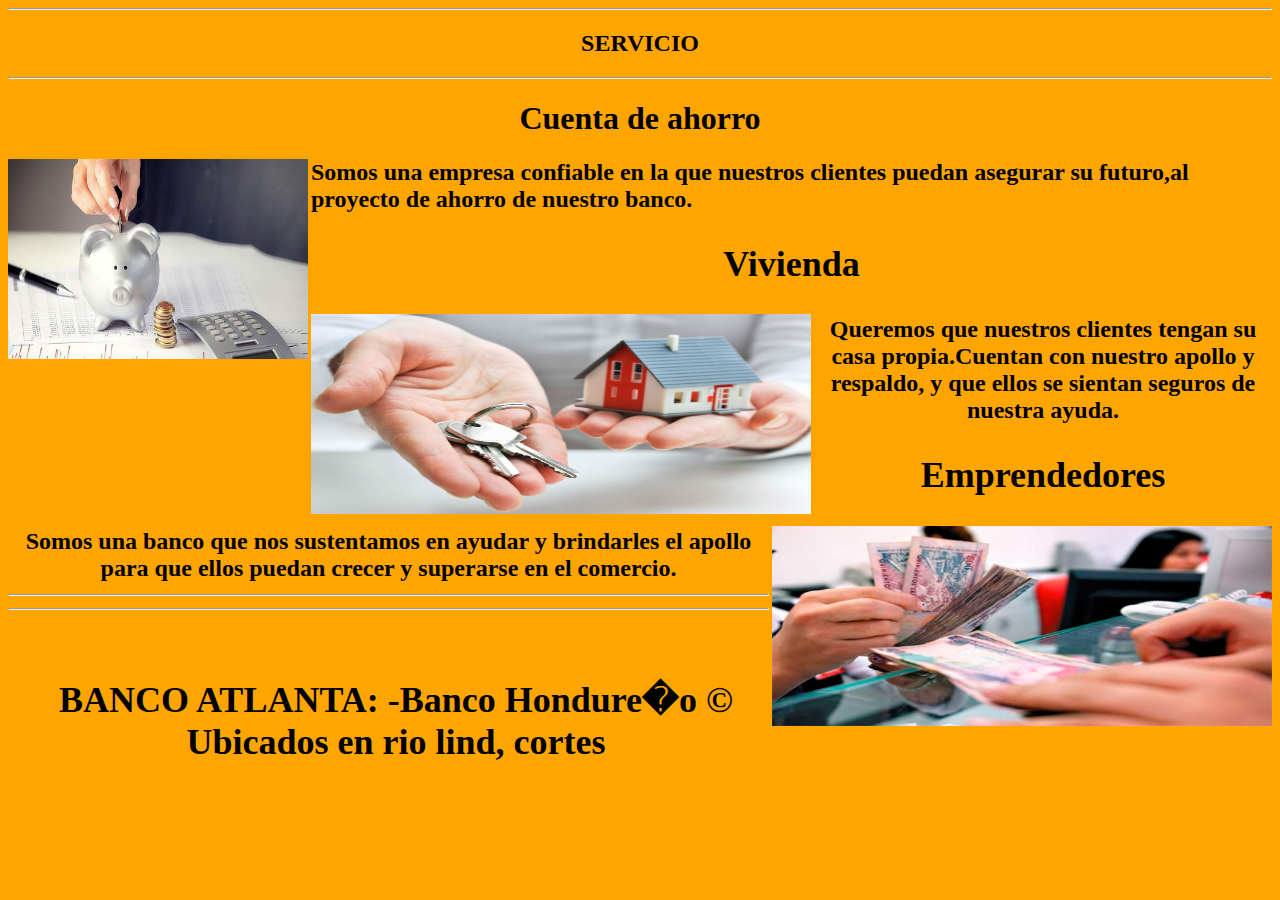
==== servicio.html @ 1ae6f58b "Add files via upload" ====
<html>
 <head>
 <title>Servicio</title>
 </head>

 <body bgcolor="orange">

 <hr>
  <center><H2>SERVICIO</center>
  <hr> 

  <center><h1>Cuenta de ahorro</h2>
<img src="ahorro.jpg" height ="200" width="300"  align="left"></center>
  <h2>Somos una empresa confiable en la que nuestros clientes
  puedan asegurar su futuro,al proyecto de ahorro de nuestro banco.
  
  
 <center> <h2>Vivienda</h2>
  <center><img src="image2.jpg" height ="200" width="500" align="left"></center>
  <h4>Queremos que nuestros clientes tengan su casa propia.Cuentan con nuestro apollo y respaldo,
  y que ellos se sientan seguros de nuestra ayuda.

<center> <h2>Emprendedores</h2>
  <center><img src="image5.png" height ="200" width="500" align="right"></center>
  <h4>Somos una banco que nos sustentamos en ayudar y brindarles el apollo para que ellos puedan crecer
  y superarse en el comercio. 
 <br>

<hr>
<hr>

<p>
<center>
 <style>
  footer{
  max-widht: 100px;
  background: orange;
  margin: 0 auto;
  border-radius: 0 0 20px  28px;
  text-align: center;
  padding: 15px;
  box-sizing: border-box;
}

  </style>
 
<body>
  <footer>
  <font text color="black"> <h2>BANCO ATLANTA: -Banco Hondure�o &COPY
 <center>Ubicados en rio lind, cortes</center> </font>

</footer>
</center>




</body>
</html>
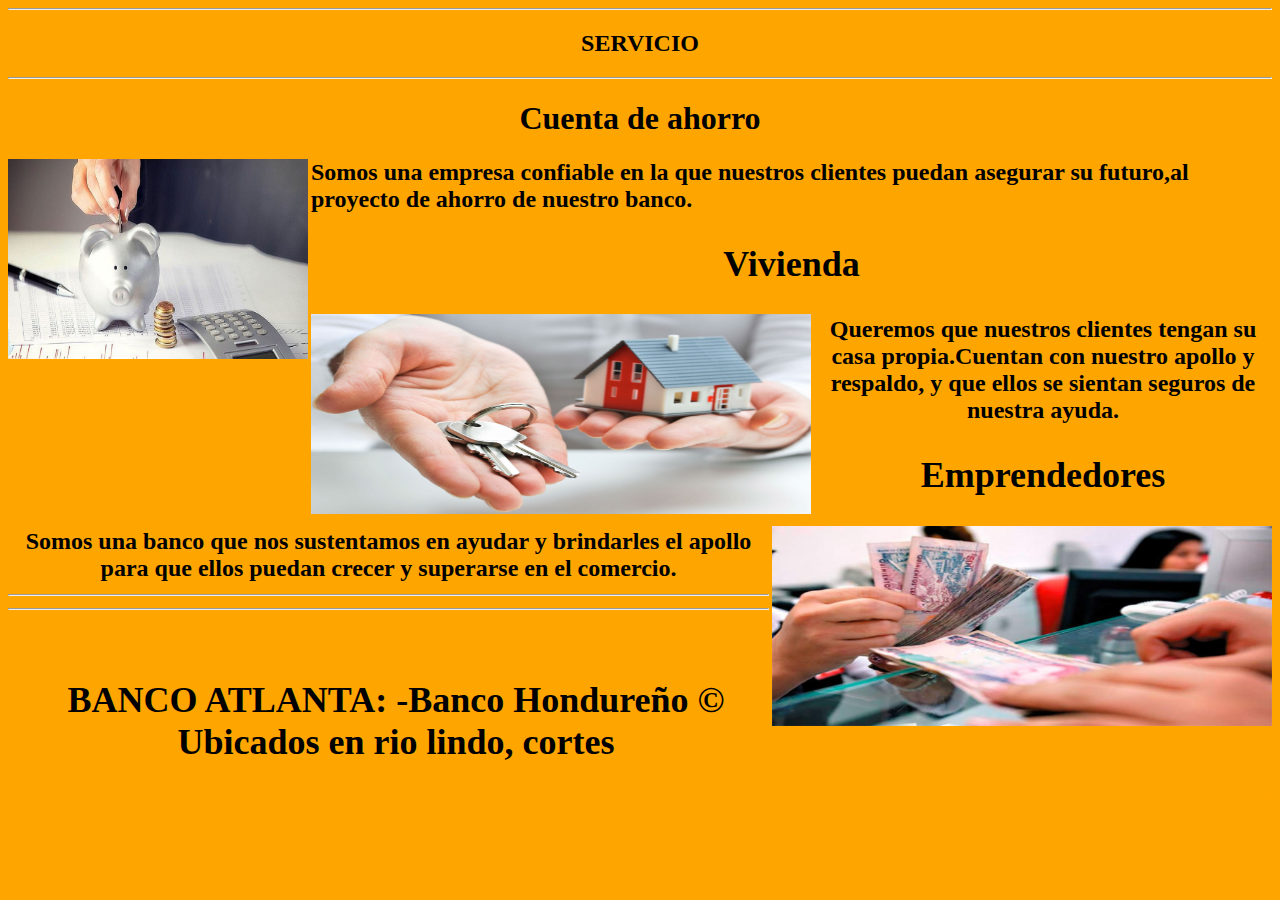
==== commit df7d494b: "Update servicio.html" ====
--- a/servicio.html
+++ b/servicio.html
@@ -46,8 +46,8 @@
  
 <body>
   <footer>
-  <font text color="black"> <h2>BANCO ATLANTA: -Banco Hondure�o &COPY
- <center>Ubicados en rio lind, cortes</center> </font>
+  <font text color="black"> <h2>BANCO ATLANTA: -Banco Hondureño &COPY
+ <center>Ubicados en rio lindo, cortes</center> </font>
 
 </footer>
 </center>
